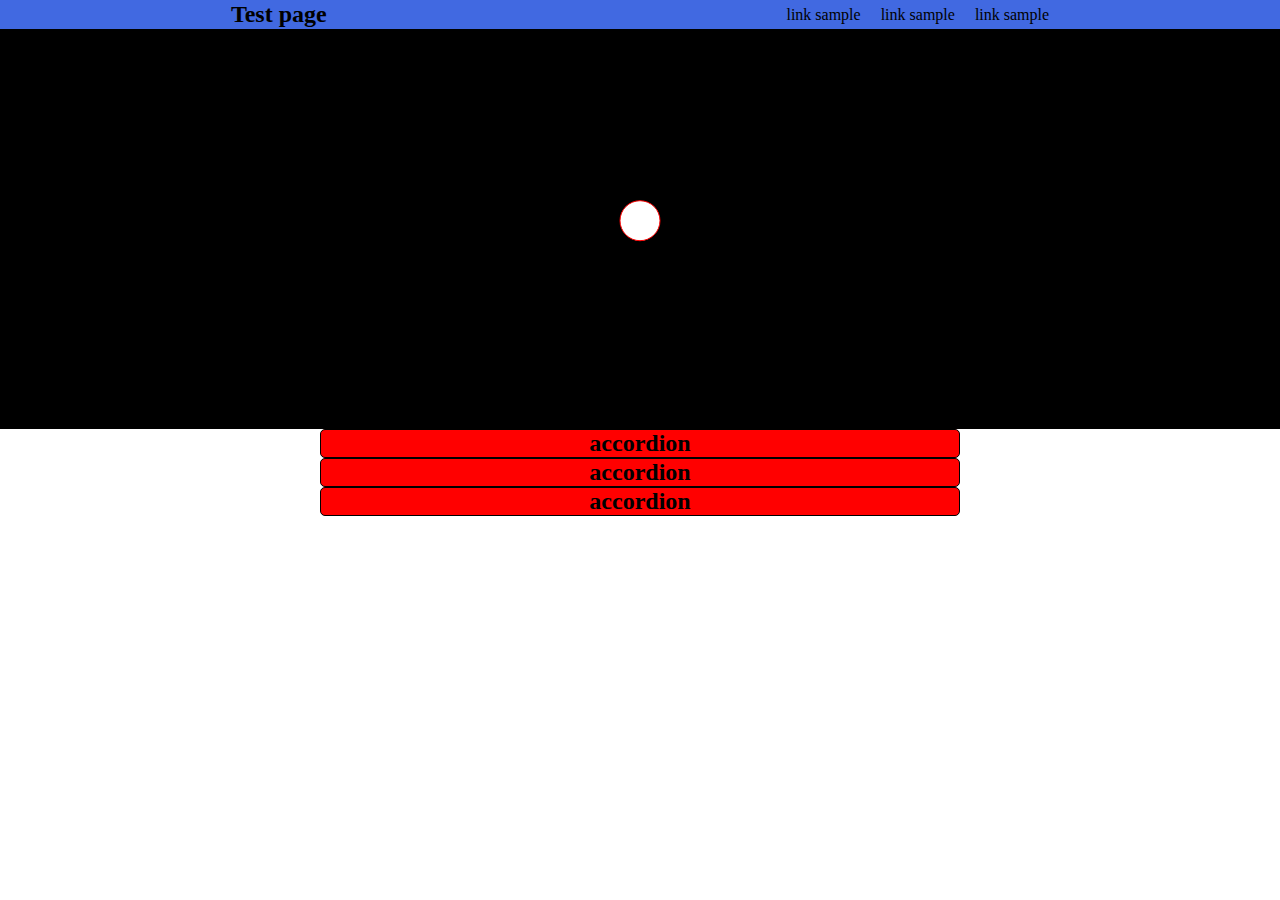
==== html/DEMO.html @ ebf9a164 "adicionando funções getters e melhorando DEMO.html" ====
<!DOCTYPE html>
<html lang="pt-BR">

<head>
  <meta charset="UTF-8" />
  <meta http-equiv="X-UA-Compatible" content="IE=edge" />
  <meta name="viewport" content="width=device-width, initial-scale=1.0, maximum-scale=1.0" />
  <title>test of my libs</title>

  <style>
    * {
      padding: 0;
      margin: 0;
      box-sizing: border-box;

      color: black;
      text-decoration: none;
    }

    header {
      display: flex;

      align-items: center;
      align-content: center;
      justify-content: space-around;

      background: royalblue;

      max-width: 100vw;
      width: 100%;
      padding: 1px;
    }

    nav {
      display: flex;
      gap: 20px;
    }

    #canvas-demostration {
      width: 100%;
      height: 400px;
    }

    section.accordion{
      text-align: center;
    }

    .slide-accordion {
      display: block;

      text-align: center;

      background-color: red;
      border-radius: 5px 5px 5px 5px;
      border: 1px solid black;
      width: 50%;

      position: relative;
      left: 50%;
      transform: translateX(-50%);
    }

    .slide-accordion-item {
      display: none;
      background-color: white;
      cursor: default;
    }

    
  </style>
</head>

<body>
  <header>
    <div>
      <h2>Test page</h2>
    </div>
    <div>
      <nav class="navigator">
        <a href="#">link sample</a>
        <a href="#">link sample</a>
        <a href="#">link sample</a>
      </nav>
    </div>
  </header>

  <main>
    <section id="canvas-demostration"></section>
    <section class="accordion">
        <div class="slide-accordion">
          <h2>accordion</h2>
          <div class="slide-accordion-item">
            Lorem ipsum dolor sit amet consectetur adipisicing elit. Aliquam veniam dicta ex eveniet, impedit voluptate illo libero, dolorum, blanditiis ab quaerat. Et modi quidem consectetur doloremque officia sit eum ut.
            Lorem ipsum dolor sit amet consectetur adipisicing elit. Aliquam veniam dicta ex eveniet, impedit voluptate illo libero, dolorum, blanditiis ab quaerat. Et modi quidem consectetur doloremque officia sit eum ut.
            Lorem ipsum dolor sit amet consectetur adipisicing elit. Aliquam veniam dicta ex eveniet, impedit voluptate illo libero, dolorum, blanditiis ab quaerat. Et modi quidem consectetur doloremque officia sit eum ut.
            Lorem ipsum dolor sit amet consectetur adipisicing elit. Aliquam veniam dicta ex eveniet, impedit voluptate illo libero, dolorum, blanditiis ab quaerat. Et modi quidem consectetur doloremque officia sit eum ut.
          </div>
        </div>
        <div class="slide-accordion">
          <h2>accordion</h2>
          <div class="slide-accordion-item">
            Lorem ipsum dolor sit amet consectetur adipisicing elit. Aliquam veniam dicta ex eveniet, impedit voluptate illo libero, dolorum, blanditiis ab quaerat. Et modi quidem consectetur doloremque officia sit eum ut.
            Lorem ipsum dolor sit amet consectetur adipisicing elit. Aliquam veniam dicta ex eveniet, impedit voluptate illo libero, dolorum, blanditiis ab quaerat. Et modi quidem consectetur doloremque officia sit eum ut.
            Lorem ipsum dolor sit amet consectetur adipisicing elit. Aliquam veniam dicta ex eveniet, impedit voluptate illo libero, dolorum, blanditiis ab quaerat. Et modi quidem consectetur doloremque officia sit eum ut.
            Lorem ipsum dolor sit amet consectetur adipisicing elit. Aliquam veniam dicta ex eveniet, impedit voluptate illo libero, dolorum, blanditiis ab quaerat. Et modi quidem consectetur doloremque officia sit eum ut.
          </div>
        </div>
        <div class="slide-accordion">
          <h2>accordion</h2>
          <div class="slide-accordion-item">
            Lorem ipsum dolor sit amet consectetur adipisicing elit. Aliquam veniam dicta ex eveniet, impedit voluptate illo libero, dolorum, blanditiis ab quaerat. Et modi quidem consectetur doloremque officia sit eum ut.
            Lorem ipsum dolor sit amet consectetur adipisicing elit. Aliquam veniam dicta ex eveniet, impedit voluptate illo libero, dolorum, blanditiis ab quaerat. Et modi quidem consectetur doloremque officia sit eum ut.
            Lorem ipsum dolor sit amet consectetur adipisicing elit. Aliquam veniam dicta ex eveniet, impedit voluptate illo libero, dolorum, blanditiis ab quaerat. Et modi quidem consectetur doloremque officia sit eum ut.
            Lorem ipsum dolor sit amet consectetur adipisicing elit. Aliquam veniam dicta ex eveniet, impedit voluptate illo libero, dolorum, blanditiis ab quaerat. Et modi quidem consectetur doloremque officia sit eum ut.
          </div>
        </div>
       
    </section>
  </main>

  <script type="module" src="../js/index.js">

  </script>
</body>

</html>
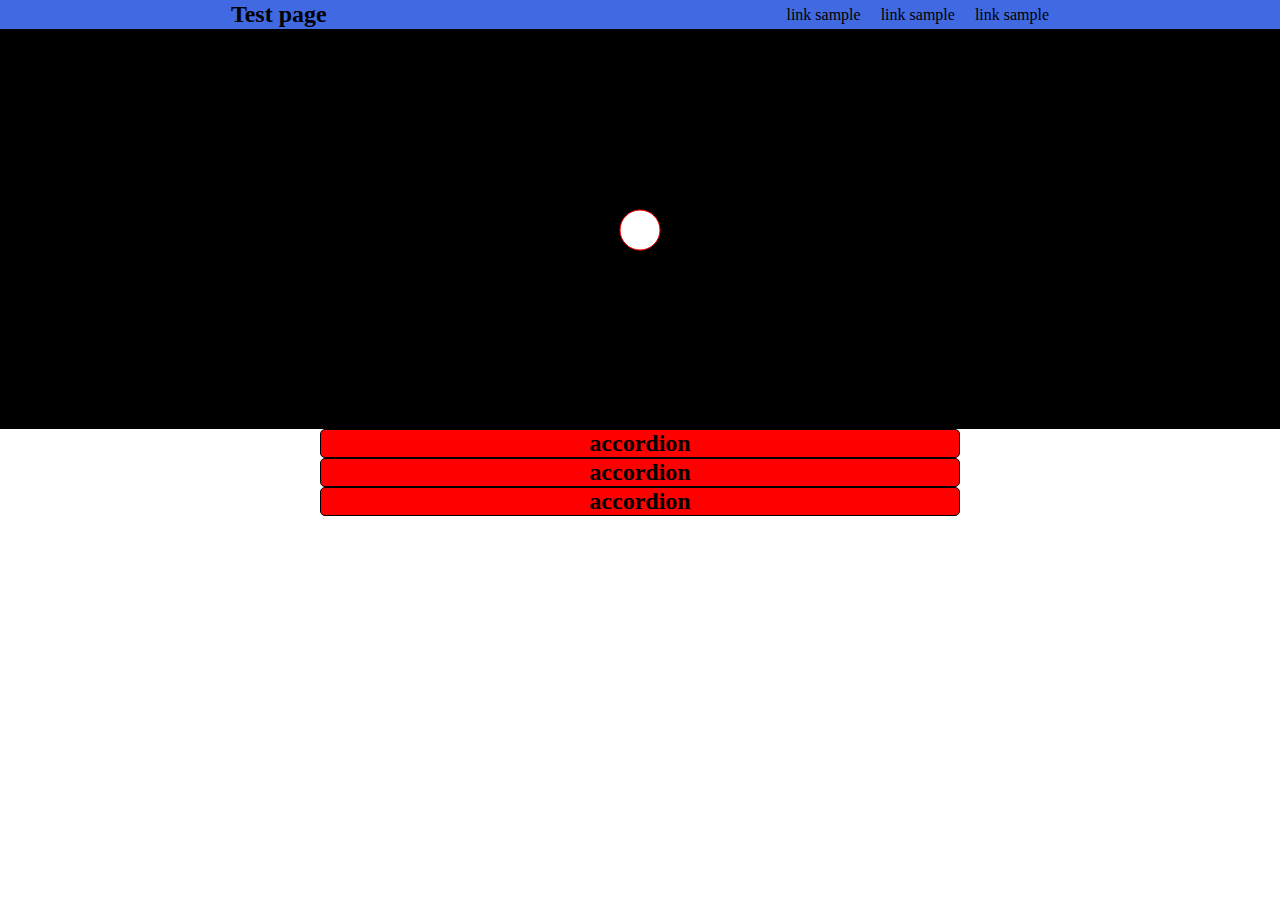
==== commit 652906be: "separando estilização da página" ====
--- a/html/DEMO.html
+++ b/html/DEMO.html
@@ -6,68 +6,7 @@
   <meta http-equiv="X-UA-Compatible" content="IE=edge" />
   <meta name="viewport" content="width=device-width, initial-scale=1.0, maximum-scale=1.0" />
   <title>test of my libs</title>
-
-  <style>
-    * {
-      padding: 0;
-      margin: 0;
-      box-sizing: border-box;
-
-      color: black;
-      text-decoration: none;
-    }
-
-    header {
-      display: flex;
-
-      align-items: center;
-      align-content: center;
-      justify-content: space-around;
-
-      background: royalblue;
-
-      max-width: 100vw;
-      width: 100%;
-      padding: 1px;
-    }
-
-    nav {
-      display: flex;
-      gap: 20px;
-    }
-
-    #canvas-demostration {
-      width: 100%;
-      height: 400px;
-    }
-
-    section.accordion{
-      text-align: center;
-    }
-
-    .slide-accordion {
-      display: block;
-
-      text-align: center;
-
-      background-color: red;
-      border-radius: 5px 5px 5px 5px;
-      border: 1px solid black;
-      width: 50%;
-
-      position: relative;
-      left: 50%;
-      transform: translateX(-50%);
-    }
-
-    .slide-accordion-item {
-      display: none;
-      background-color: white;
-      cursor: default;
-    }
-
-    
-  </style>
+  <link rel="stylesheet" href="../css/DEMO-style.css">
 </head>
 
 <body>
--- a/css/DEMO-style.css
+++ b/css/DEMO-style.css
@@ -0,0 +1,60 @@
+* {
+    padding: 0;
+    margin: 0;
+    box-sizing: border-box;
+
+    color: black;
+    text-decoration: none;
+  }
+
+  header {
+    display: flex;
+
+    align-items: center;
+    align-content: center;
+    justify-content: space-around;
+
+    background: royalblue;
+
+    max-width: 100vw;
+    width: 100%;
+    padding: 1px;
+  }
+
+  nav {
+    display: flex;
+    gap: 20px;
+  }
+
+  #canvas-demostration {
+    width: 100%;
+    height: 400px;
+  }
+
+  section.accordion{
+    text-align: center;
+  }
+
+  .slide-accordion {
+    display: block;
+    
+
+    text-align: center;
+
+    background-color: red;
+    border-radius: 5px 5px 5px 5px;
+    border: 1px solid black;
+    width: 50%;
+
+    position: relative;
+    left: 50%;
+    transform: translateX(-50%);
+  }
+
+  .slide-accordion-item {
+    display: none;
+    background-color: white;
+    cursor: default;
+  }
+
+  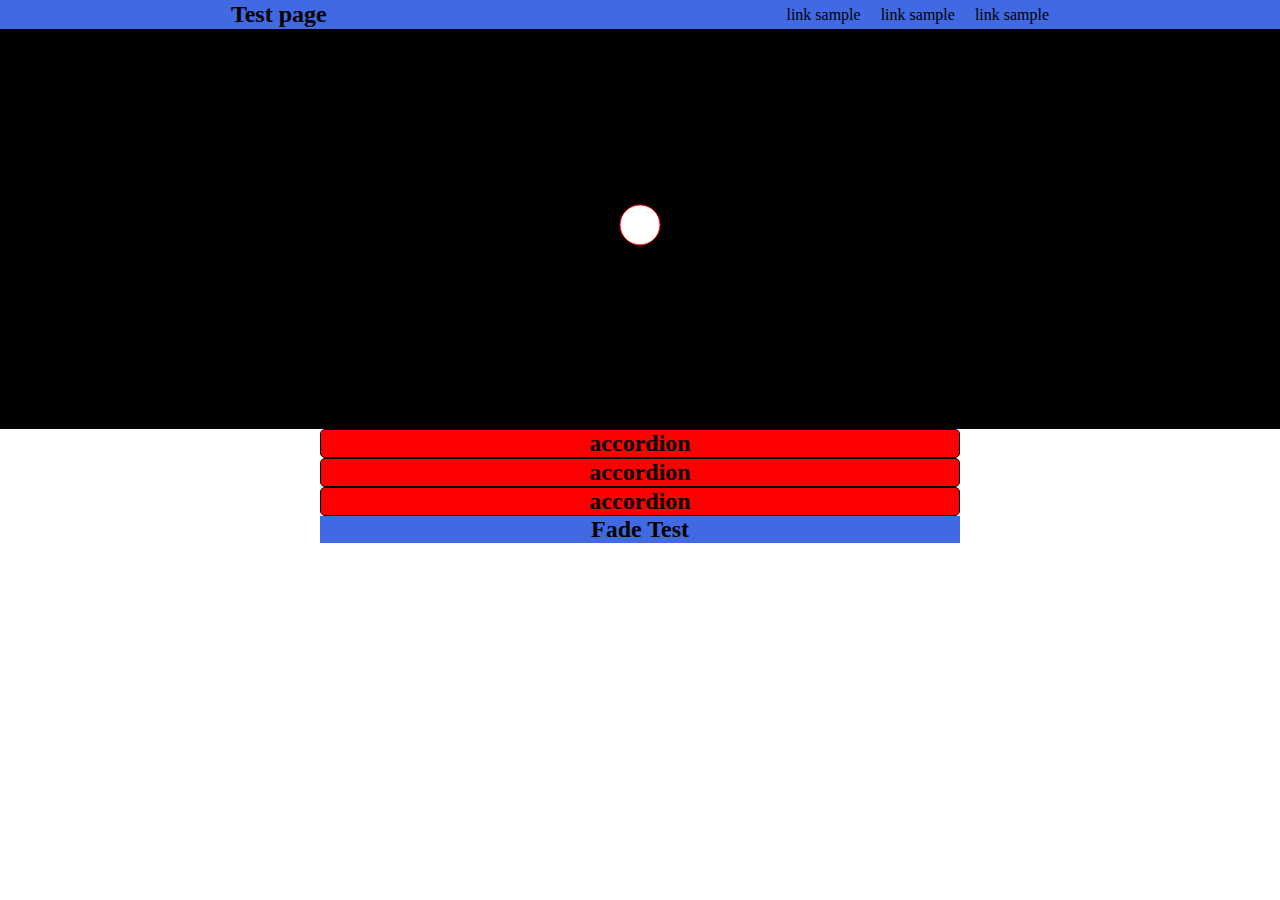
==== commit 3b0779dd: "implementando função fades: fadeIn, fadeOut e fadeToggle" ====
--- a/html/DEMO.html
+++ b/html/DEMO.html
@@ -53,11 +53,22 @@
             Lorem ipsum dolor sit amet consectetur adipisicing elit. Aliquam veniam dicta ex eveniet, impedit voluptate illo libero, dolorum, blanditiis ab quaerat. Et modi quidem consectetur doloremque officia sit eum ut.
           </div>
         </div>
-       
+    </section>
+    <section class="fade">
+      <h2 id="fade-test">Fade Test</h2>
+      <div class="fadeIn-image">
+        <img src="https://www.thespruce.com/thmb/kSqm0P9ALmUQARvTJKVtSixaF4g=/2122x1194/smart/filters:no_upscale()/187844460-56a34a523df78cf7727cba25.jpg" alt="greenhoude image">
+      </div>
     </section>
   </main>
 
-  <script type="module" src="../js/index.js">
+  <footer>
+    <section class="social-media">
+      
+    </section>
+  </footer>
+
+  <script type="module" src="../js/main.js">
 
   </script>
 </body>
--- a/css/DEMO-style.css
+++ b/css/DEMO-style.css
@@ -5,9 +5,9 @@
 
     color: black;
     text-decoration: none;
-  }
+}
 
-  header {
+header {
     display: flex;
 
     align-items: center;
@@ -19,25 +19,26 @@
     max-width: 100vw;
     width: 100%;
     padding: 1px;
-  }
 
-  nav {
+    opacity: 1;
+}
+
+nav {
     display: flex;
     gap: 20px;
-  }
+}
 
-  #canvas-demostration {
+#canvas-demostration {
     width: 100%;
     height: 400px;
-  }
+}
 
-  section.accordion{
+section.accordion {
     text-align: center;
-  }
+}
 
-  .slide-accordion {
+.slide-accordion {
     display: block;
-    
 
     text-align: center;
 
@@ -49,12 +50,37 @@
     position: relative;
     left: 50%;
     transform: translateX(-50%);
-  }
+}
 
-  .slide-accordion-item {
+.fade {
+    width: 50%;
+    position: relative;
+    left: 50%;
+    transform: translateX(-50%);
+}
+
+.slide-accordion-item {
     display: none;
     background-color: white;
     cursor: default;
-  }
+}
 
-  +.fadeIn-image {
+    display: none;
+    width: 100%;
+    text-align: center;
+}
+
+#fade-test {
+    text-align: center;
+    background-color: royalblue;
+}
+
+.fadeIn-image > img {
+    width: 100%;
+}
+
+footer {
+    width: 100%;
+    
+}
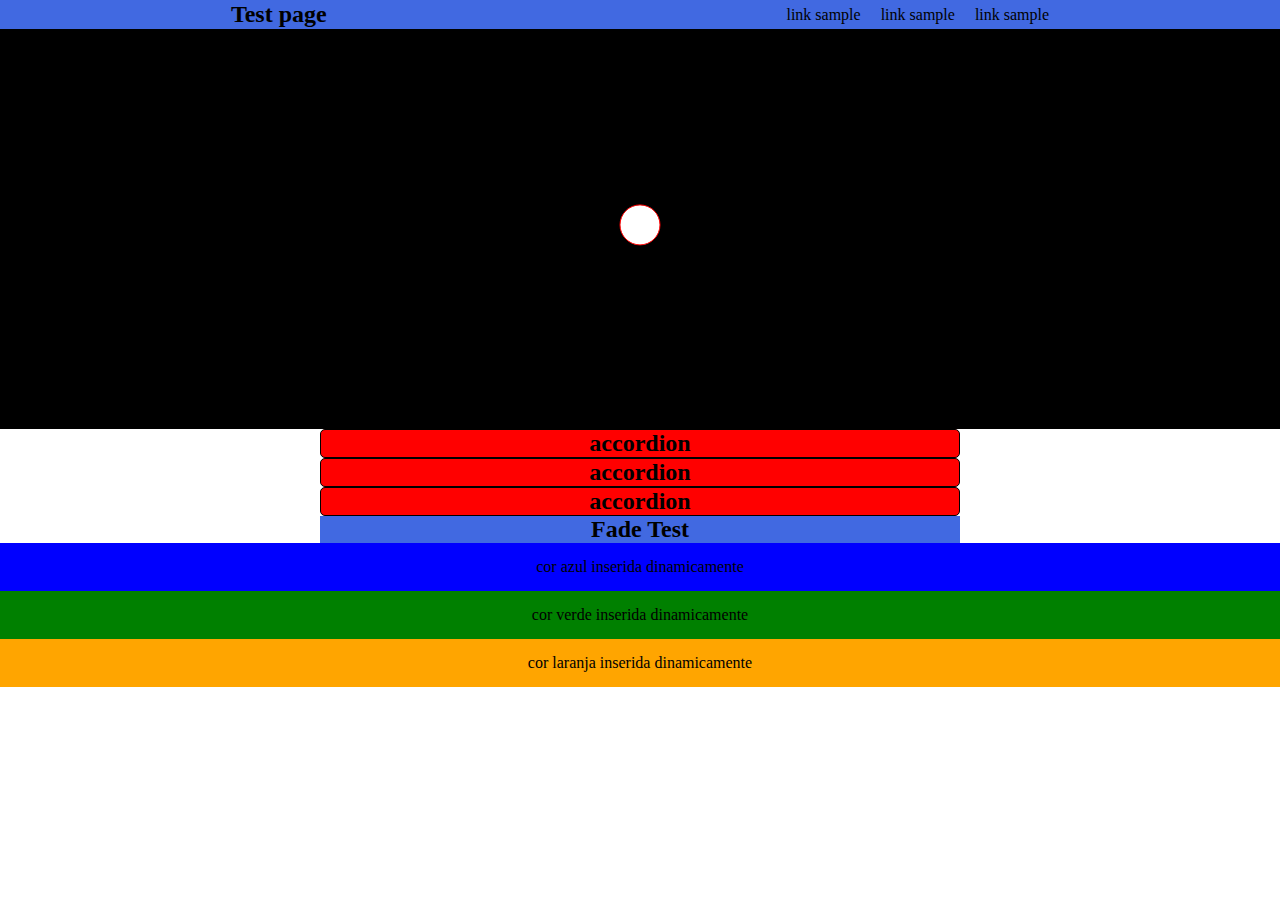
==== commit eb9a4e9f: "adicionano manipulação de css e html com javascript" ====
--- a/html/DEMO.html
+++ b/html/DEMO.html
@@ -60,11 +60,23 @@
         <img src="https://www.thespruce.com/thmb/kSqm0P9ALmUQARvTJKVtSixaF4g=/2122x1194/smart/filters:no_upscale()/187844460-56a34a523df78cf7727cba25.jpg" alt="greenhoude image">
       </div>
     </section>
+
+    <section class="dinamic-style">
+      <div color="blue">
+        cor azul inserida dinamicamente
+      </div>
+      <div color="green">
+        cor verde inserida dinamicamente
+      </div>
+      <div color="orange">
+        cor laranja inserida dinamicamente
+      </div>
+    </section>
   </main>
 
   <footer>
     <section class="social-media">
-      
+
     </section>
   </footer>
 
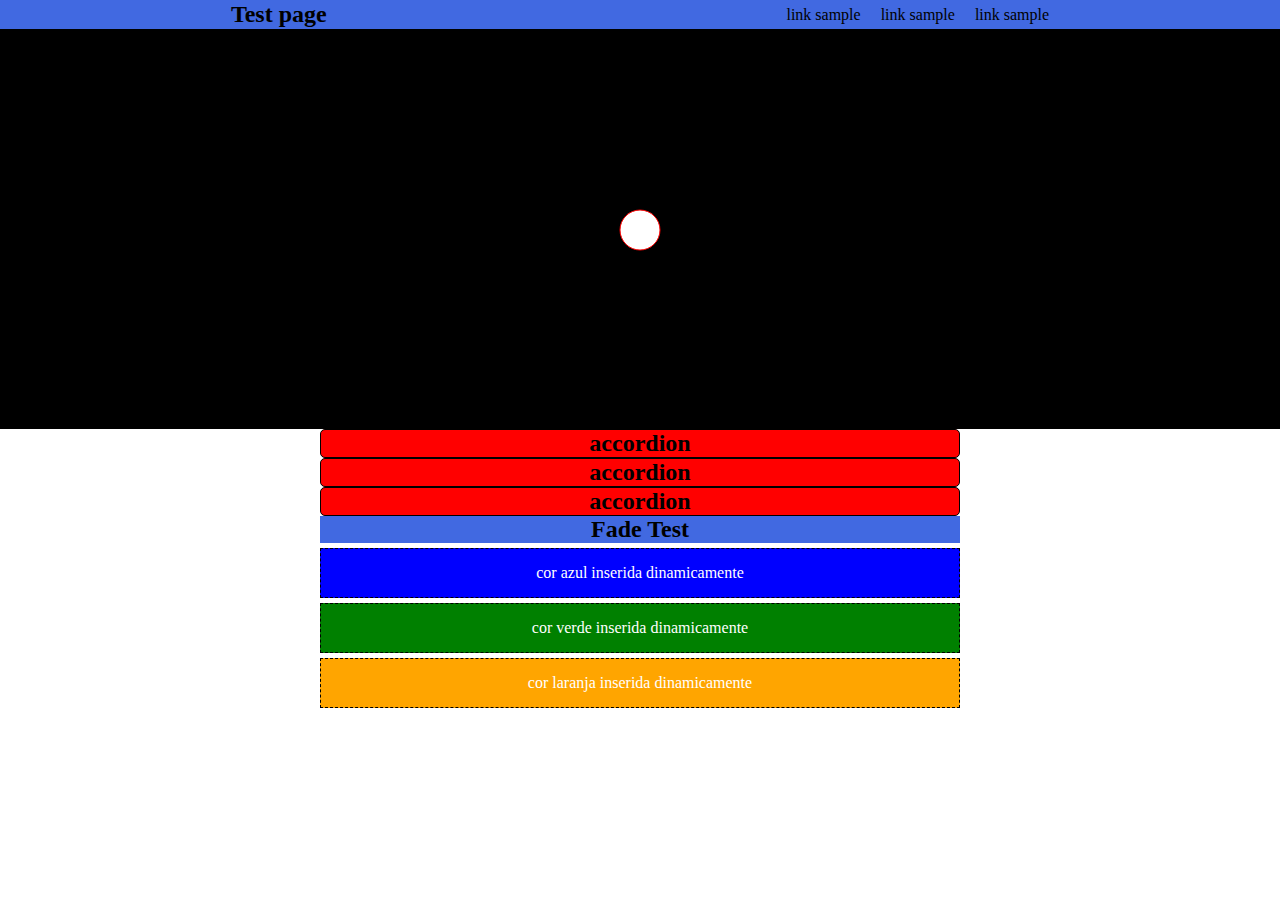
==== commit 02031bdc: "tirando dependecias" ====
--- a/html/DEMO.html
+++ b/html/DEMO.html
@@ -81,7 +81,6 @@
   </footer>
 
   <script type="module" src="../js/main.js">
-
   </script>
 </body>
 
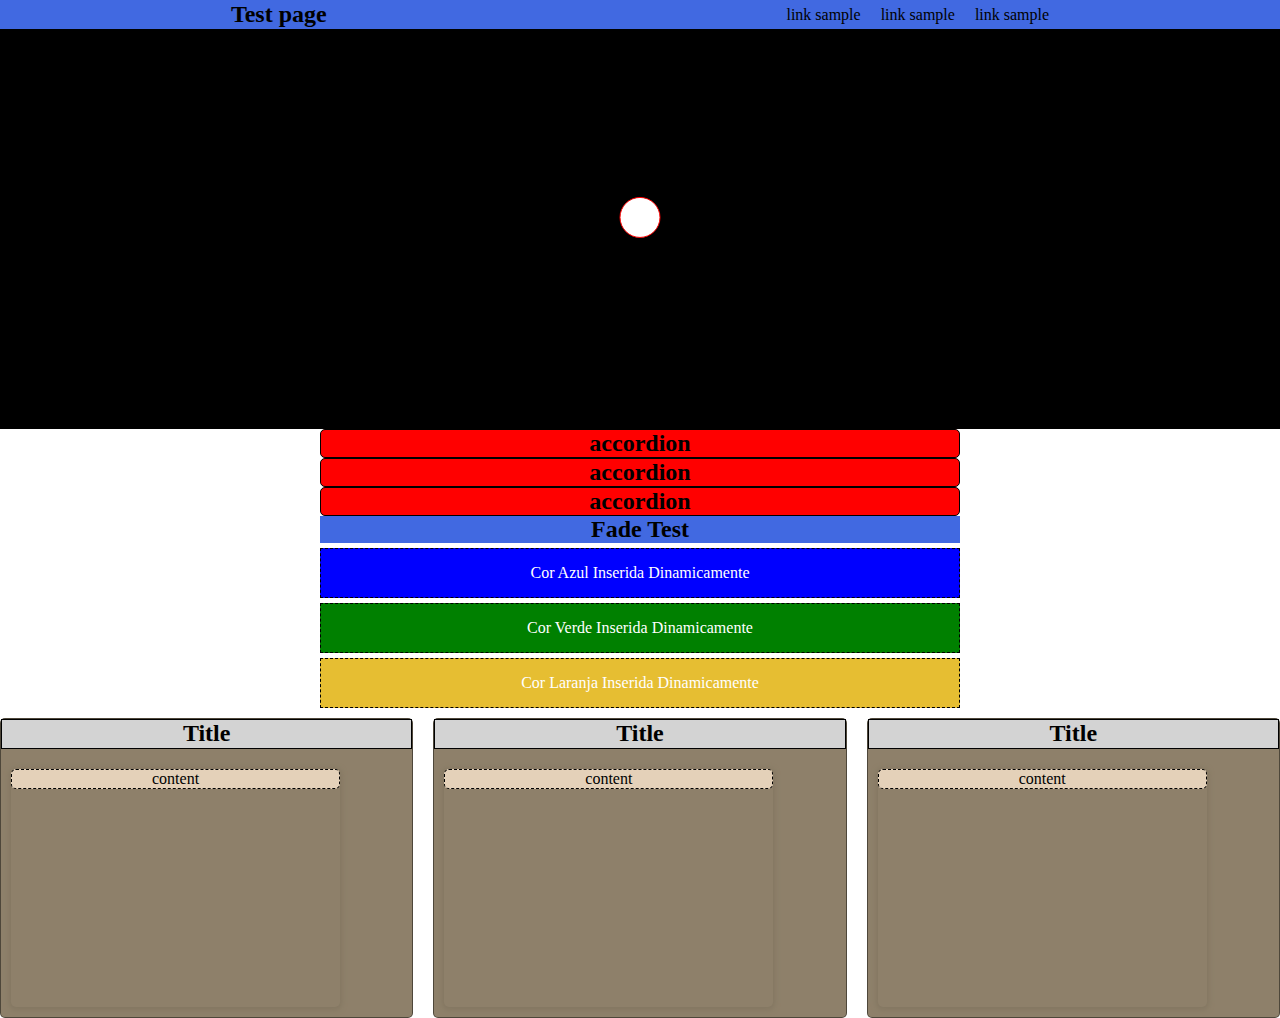
==== commit baf4804c: "adicionadno efeito drag and drop" ====
--- a/html/DEMO.html
+++ b/html/DEMO.html
@@ -68,9 +68,30 @@
       <div color="green">
         cor verde inserida dinamicamente
       </div>
-      <div color="orange">
+      <div color="rgba(230 190 50)">
         cor laranja inserida dinamicamente
       </div>
+    </section>
+
+    <section class="drag-test">
+     <div class="box-cards">
+       <h2 class="head">Title</h2>
+       <div class="drag-zone">
+         <div class="drag-item">content</div>
+       </div>
+     </div>
+     <div class="box-cards">
+       <h2 class="head">Title</h2>
+       <div class="drag-zone">
+         <div class="drag-item">content</div>
+       </div>
+     </div>
+     <div class="box-cards">
+       <h2 class="head">Title</h2>
+       <div class="drag-zone">
+         <div class="drag-item">content</div>
+       </div>
+     </div>
     </section>
   </main>
 
--- a/css/DEMO-style.css
+++ b/css/DEMO-style.css
@@ -80,6 +80,70 @@
     width: 100%;
 }
 
+section.drag-test {
+    margin-top: 10px;
+
+    display: flex;
+    min-height: 300px;
+    max-width: 100vw;
+    width: 100%;
+
+    gap: 20px;
+}
+
+.box-cards {
+    position: relative;
+    
+    display: block;
+    width: calc(100% / 2.8);
+    background-color: #8E806A;
+    
+    border: 1px solid rgba(0, 0, 0, 0.446);
+    border-radius: 5px;
+}
+
+.box-cards .head {
+    display: flex;
+    background-color: lightgrey;
+    width: 100%;
+    height: 10%;
+
+    justify-content: center;
+    align-items: center;
+
+    border: 1px solid black;
+    transition: 0.5s;
+}
+
+.drag-zone {
+    position: absolute;
+    top: 50px;
+    left: 10px;
+
+    width: 80%;
+    height: 80%;
+
+    background-color: rgb(142, 128, 106);
+    box-shadow: 0px 1px 5px 2px rgb(132 119 98);
+
+    text-align: center;
+
+    border-radius: 5px;
+}
+
+
+.drag-item { 
+    display: inline-block;
+    width: 100%;
+
+    background: #E4D1B9;
+
+    border: 1px dashed black;
+    border-radius: 5px;
+
+    text-align: center;
+}
+
 footer {
     width: 100%;
     
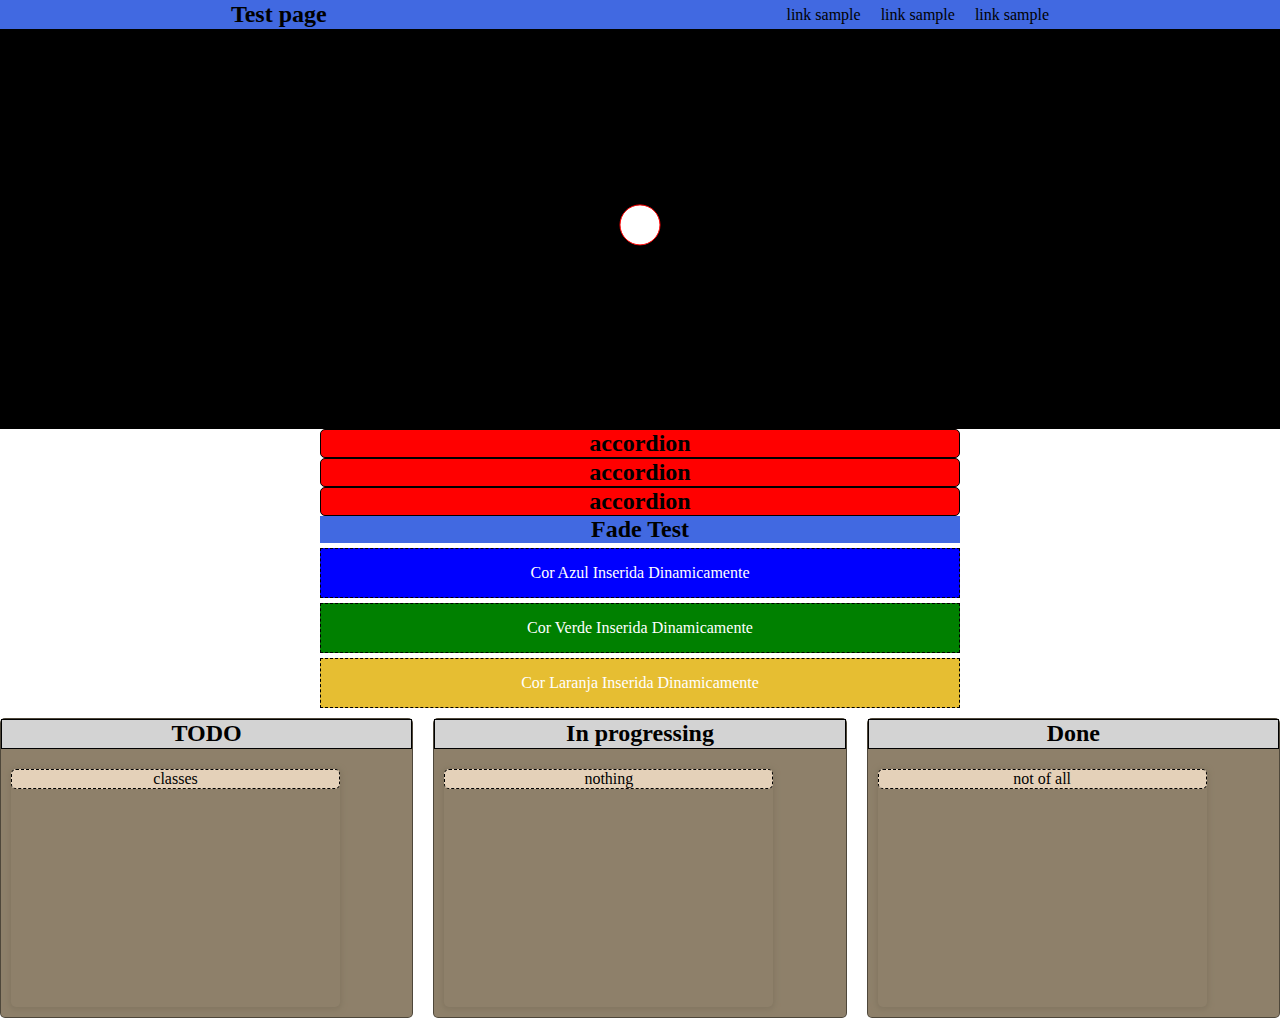
==== commit f1b0df6b: "acrescentando novas funcionalidades no Effects" ====
--- a/html/DEMO.html
+++ b/html/DEMO.html
@@ -75,21 +75,21 @@
 
     <section class="drag-test">
      <div class="box-cards">
-       <h2 class="head">Title</h2>
+       <h2 class="head">TODO</h2>
        <div class="drag-zone">
-         <div class="drag-item">content</div>
+         <div class="drag-item">classes</div>
        </div>
      </div>
      <div class="box-cards">
-       <h2 class="head">Title</h2>
+       <h2 class="head">In progressing</h2>
        <div class="drag-zone">
-         <div class="drag-item">content</div>
+         <div class="drag-item">nothing</div>
        </div>
      </div>
      <div class="box-cards">
-       <h2 class="head">Title</h2>
+       <h2 class="head">Done</h2>
        <div class="drag-zone">
-         <div class="drag-item">content</div>
+         <div class="drag-item">not of all</div>
        </div>
      </div>
     </section>
